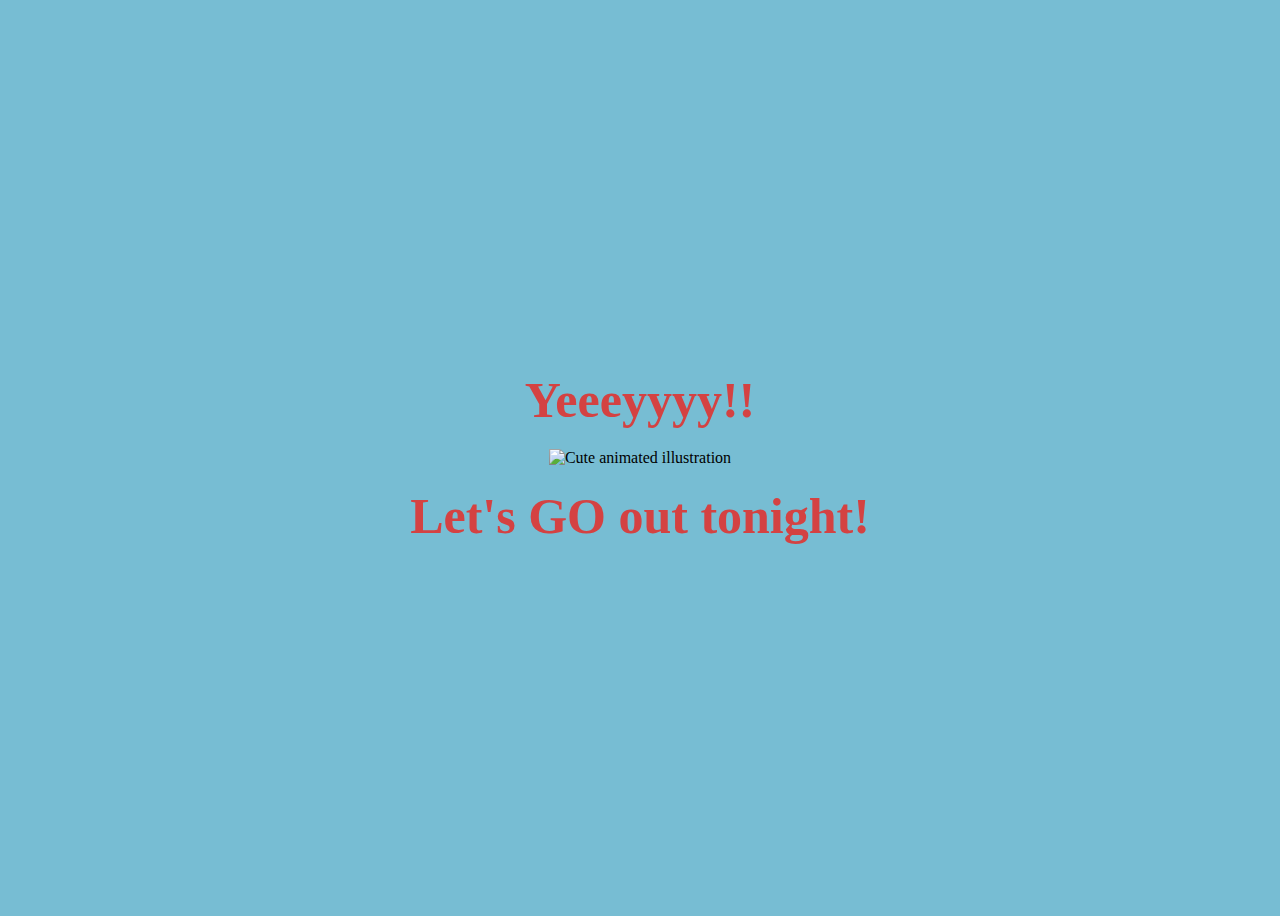
==== yes.html @ d5089783 "Initial commit" ====
<!DOCTYPE html>
<html lang="en">
    <head>
        <link rel="stylesheet" href="./yes_style.css">
        
    </head> 
    <body>
        <div class="container">
            <div >
                <h1 class = "header_text">Yeeeyyyy!!</h1>
            </div>
            <div class="gif_container">
                <img src="https://encrypted-tbn0.gstatic.com/images?q=tbn:ANd9GcS-mCIhGA-QVjoe6KqljefxupTGzpUlUe0QJA&usqp=CAU" alt="Cute animated illustration">
            </div>
            <h2 class="header_text">Let's GO out tonight!</h2>
        </div>
       
    </body> 
</html>
---- yes_style.css ----
body {
    display: flex;
    justify-content: center;
    align-items: center;
    height: 100vh;
    background-color: #77bdd3;
}

.header_text {
    font-family:cursive;
    font-size: 50px;
    font-weight: bold;
    color: rgb(212, 66, 66);
    text-align: center;
    margin-top: 20px;
    margin-bottom: 20px;
}

.gif_container {
    display: flex;
    justify-content: center;
    align-items: center;
}
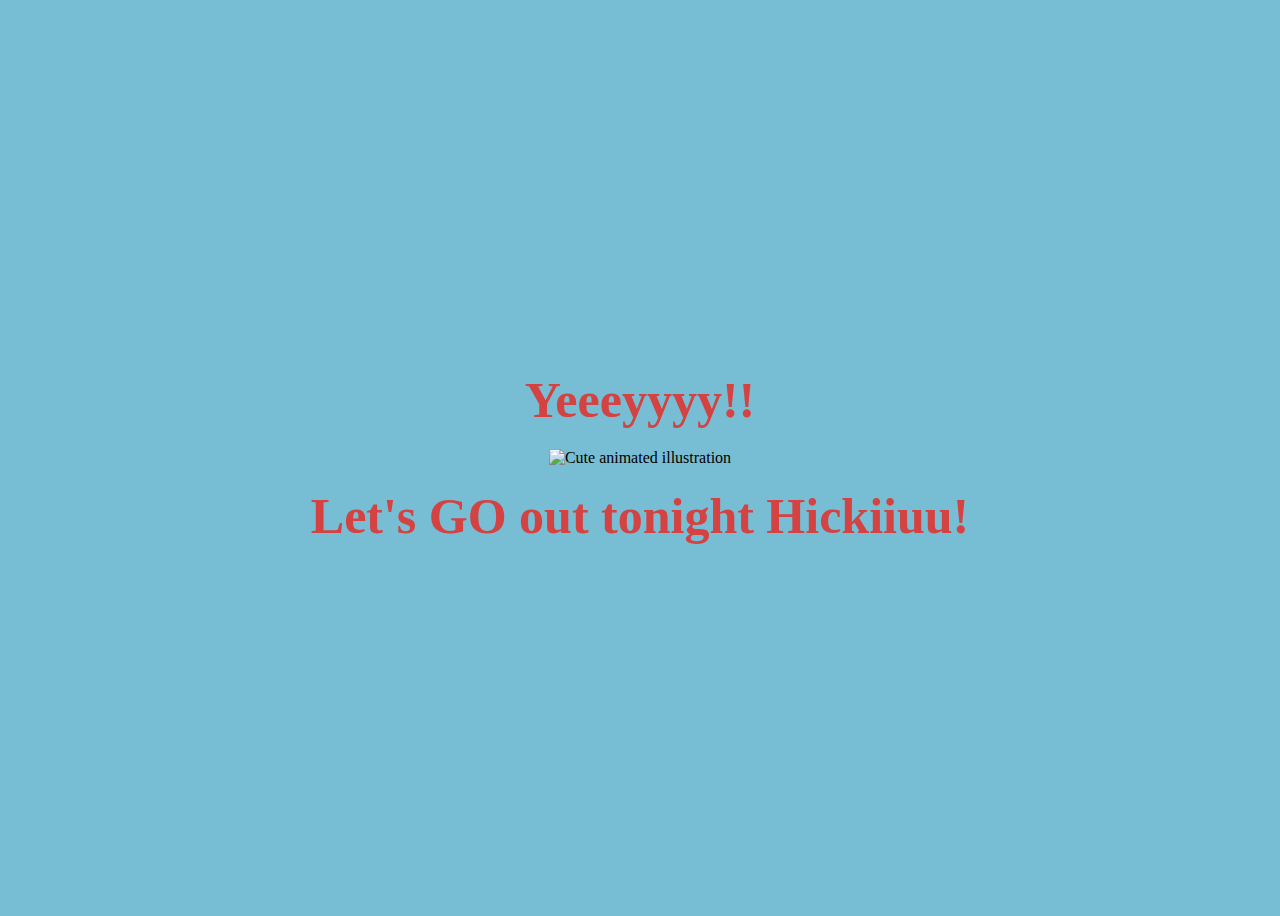
==== commit dfe9020d: "initial commit" ====
--- a/yes.html
+++ b/yes.html
@@ -12,7 +12,7 @@
             <div class="gif_container">
                 <img src="https://encrypted-tbn0.gstatic.com/images?q=tbn:ANd9GcS-mCIhGA-QVjoe6KqljefxupTGzpUlUe0QJA&usqp=CAU" alt="Cute animated illustration">
             </div>
-            <h2 class="header_text">Let's GO out tonight!</h2>
+            <h2 class="header_text">Let's GO out tonight  Hickiiuu!</h2>
         </div>
        
     </body> 
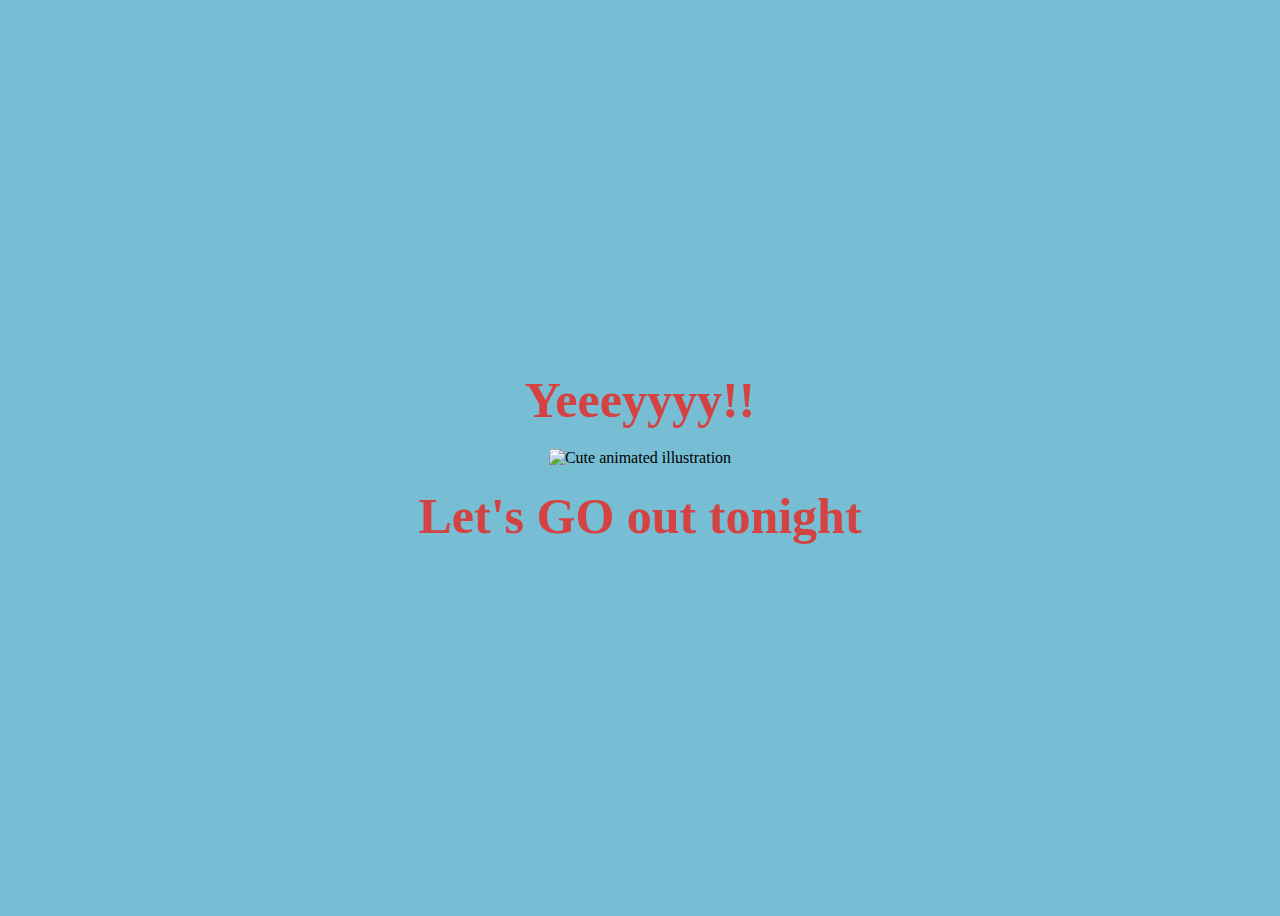
==== commit f930996f: "initial commit" ====
--- a/yes.html
+++ b/yes.html
@@ -12,7 +12,7 @@
             <div class="gif_container">
                 <img src="https://encrypted-tbn0.gstatic.com/images?q=tbn:ANd9GcS-mCIhGA-QVjoe6KqljefxupTGzpUlUe0QJA&usqp=CAU" alt="Cute animated illustration">
             </div>
-            <h2 class="header_text">Let's GO out tonight  Hickiiuu!</h2>
+            <h2 class="header_text">Let's GO out tonight</h2>
         </div>
        
     </body> 
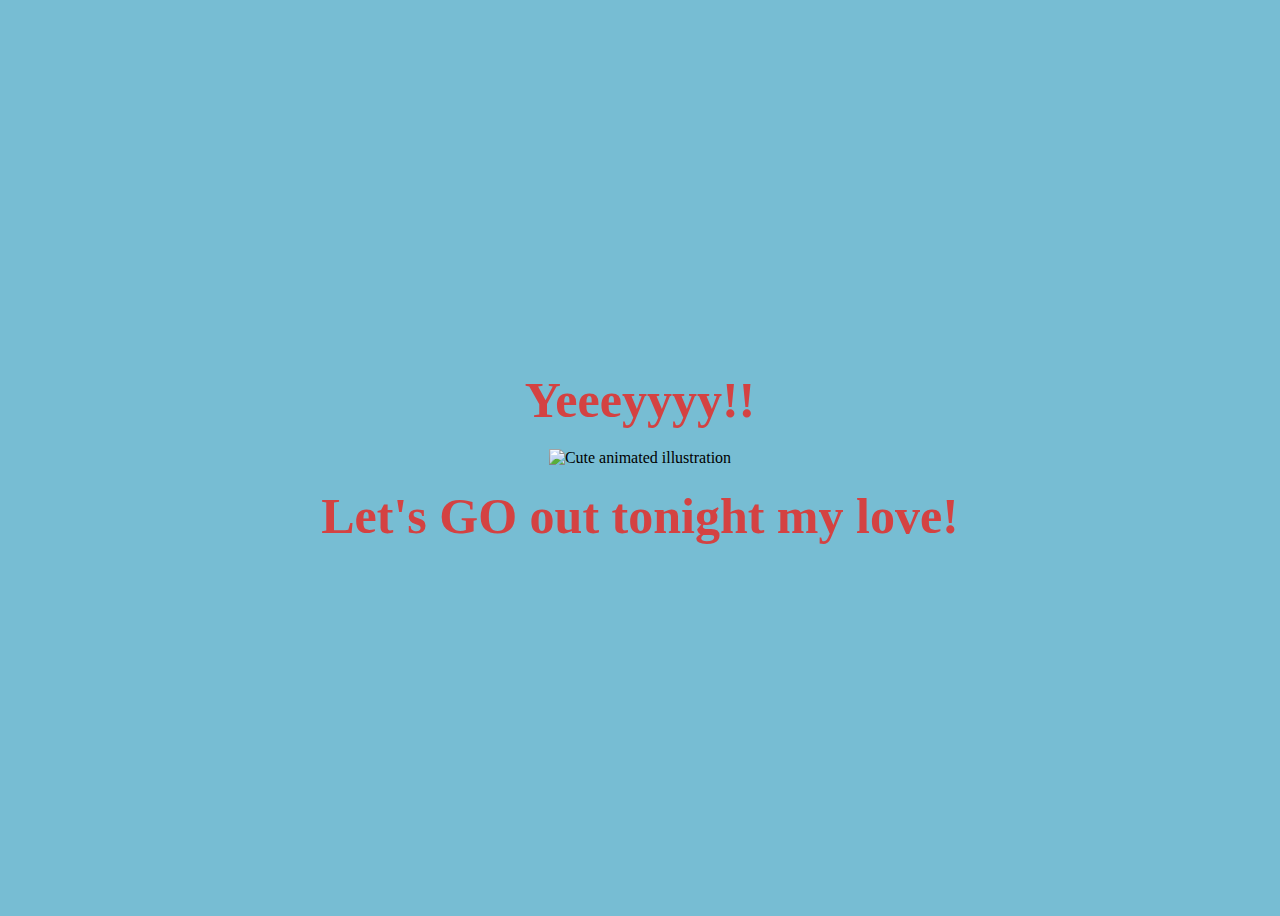
==== commit 69f22e49: "initial commit" ====
--- a/yes.html
+++ b/yes.html
@@ -12,7 +12,7 @@
             <div class="gif_container">
                 <img src="https://encrypted-tbn0.gstatic.com/images?q=tbn:ANd9GcS-mCIhGA-QVjoe6KqljefxupTGzpUlUe0QJA&usqp=CAU" alt="Cute animated illustration">
             </div>
-            <h2 class="header_text">Let's GO out tonight</h2>
+            <h2 class="header_text">Let's GO out tonight my love!</h2>
         </div>
        
     </body> 
